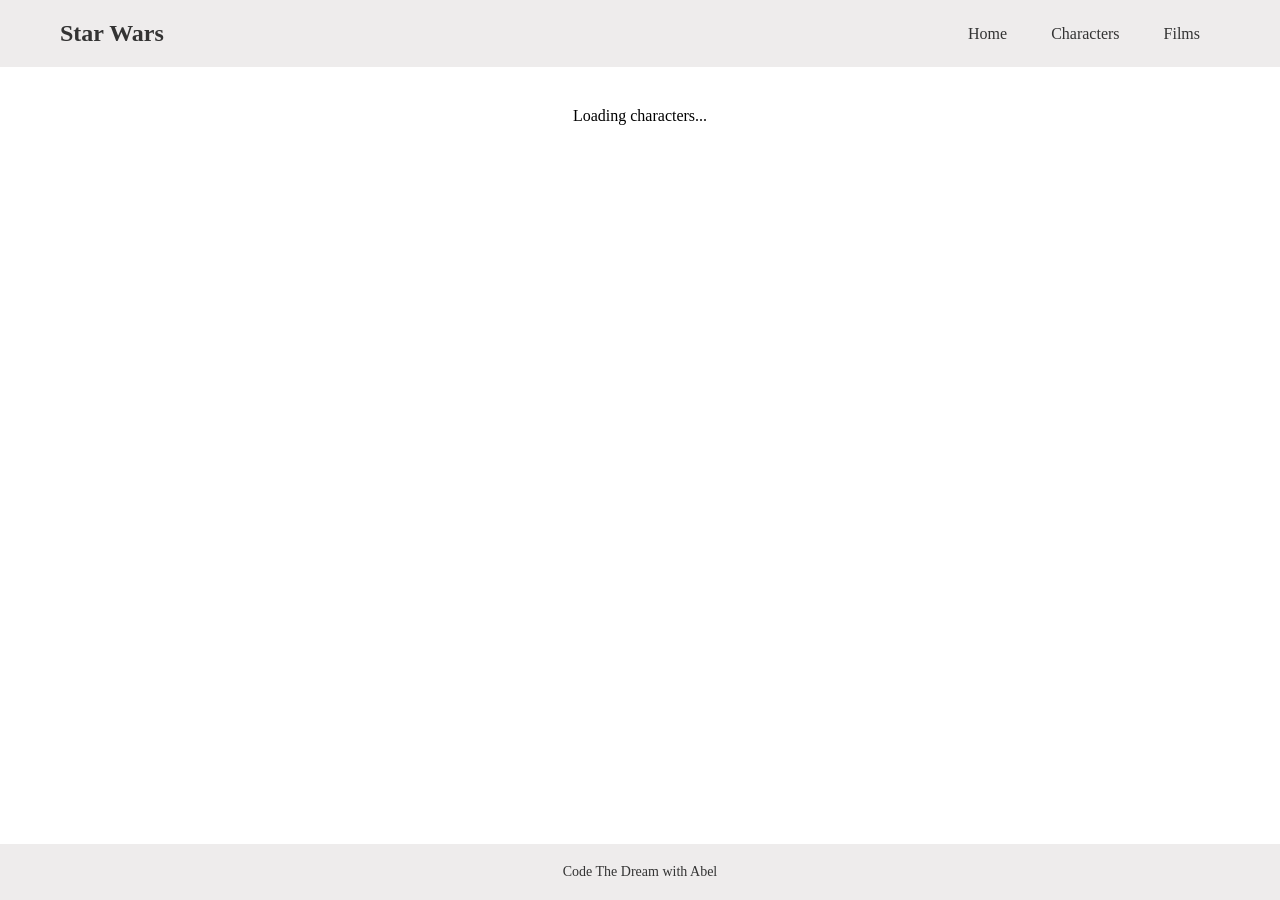
==== characters.html @ c7dcfd4e "text update on links and content text" ====
<!doctype html>
<html lang="en">
	<head>
		<meta charset="UTF-8" />
		<meta name="viewport" content="width=device-width, initial-scale=1.0" />
		<link rel="stylesheet" href="styles.css" />
		<title>Star Wars Characters</title>
		<script src="./js/people.js" defer></script>
	</head>
	<body>
		<!-- header -->
		<header>
			<nav class="wrapper">
				<h2><a href="/"> Star Wars</a></h2>
				<ul>
					<li><a href="./index.html">Home</a></li>
					<li><a href="./characters.html">Characters</a></li>
					<li><a href="./films.html">Films</a></li>
				</ul>
			</nav>
		</header>
		<!-- end of header -->

		<!-- main -->
		<main>
			<section class="wrapper">
                <div class="container">
                    <div class="cards" id="characterListDiv">
						<p id="loading">Loading characters...</p>
                    </div>
                </div>
			</section>
		</main>
        <footer>
            <div class="wrapper">
                <p>Code The Dream with Abel</p>
            </div>
	</body>
</html>
---- styles.css ----
* {
	padding: 0px;
	margin: 0px;
	box-sizing: border-box;
}

body {
	width: 100vw;
	height: 100vh;
	align-items: center;
	display: flex;
	flex-direction: column;
	justify-content: space-between;
}

.wrapper {
	max-width: 1200px;
	margin: 0 auto;
	padding: 0px 20px;
}

.container {
	width: 100%;
	height: 100%;
	padding: 20px;
}

.cards {
	display: flex;
	flex-direction: row;
	flex-wrap: wrap;
	gap: 20px;
}

@media (max-width: 768px) {
	.cards {
		flex-direction: column;
	}
}

/*
*HEADER
*/

header {
	width: 100%;
	padding: 20px 0;
	background-color: #eeecec;
	display: flex;
	align-items: center;
}

header a {
	text-decoration: none;
	color: #333;
}

nav {
	width: 100%;
	display: flex;
	justify-content: space-between;
	align-items: center;
}

ul li {
	display: inline-block;
	padding: 0px 20px;
	font-size: 18px;
	font-weight: 500;
	color: #333;
	transition: all 0.3s ease-in-out;
	text-decoration: none;
	font-size: 16px;
}

ul li :hover {
	color: #007bff;
}

@media (max-width: 768px) {
	header {
		flex-direction: column;
		row-gap: 15px;
	}
	nav {
		flex-direction: column;
	}
	ul li {
		padding: 10px 20px;
	}
}

/**
MAIN
*/

main {
	flex: 1;
	width: 100%;
	padding: 20px 0;
}

/*
*FOOTER
*/
footer {
	width: 100%;
	padding: 20px 0;
	background-color: #eeecec;
	text-align: center;
	font-size: 14px;
	color: #333;
}

/*
INDEX
*/

.link-cards {
	width: 45%;
	min-height: 150px;
	border-radius: 10px;
	border: 1px solid #ccc;
	padding: 10px;
	background-color: chocolate;
}

.link-cards a {
	width: 100%;
	height: 100%;
	text-decoration: none;
}

.link-cards a div {
	width: 100%;
	height: 100%;
	display: flex;
	justify-content: end;
	align-items: end;
}

.link-cards a:hover h2 {
	color: #007bff;
}

/*
* PEOPLE (STARWAR CHARACTER PROFILE)
*/

#characterListDiv {
	justify-content: center;
}

.character-cards {
	width: 45%;
	min-height: 150px;
	border-radius: 10px;
	border: 1px solid #ccc;
	display: flex;
	padding: 20px 10px;
	justify-content: center;
	flex-direction: column;
	row-gap: 10px;
}

.character-cards ul {
	display: flex;
	flex-direction: column;
	row-gap: 10px;
}

.character-cards ul li {
	padding: 0px;
}

/*
*FILMS
*/

.film-cards {
	width: 100%;
	border-radius: 10px;
	border: 1px solid #ccc;
	display: flex;
	flex-direction: column;
	padding: 20px 10px;
	row-gap: 10px;
	margin: 10px 0px;
}

/*
*Extra Mobile Styles
*/

@media (max-width: 768px) {
	.link-cards,
	.character-cards {
		width: 100%;
	}
}
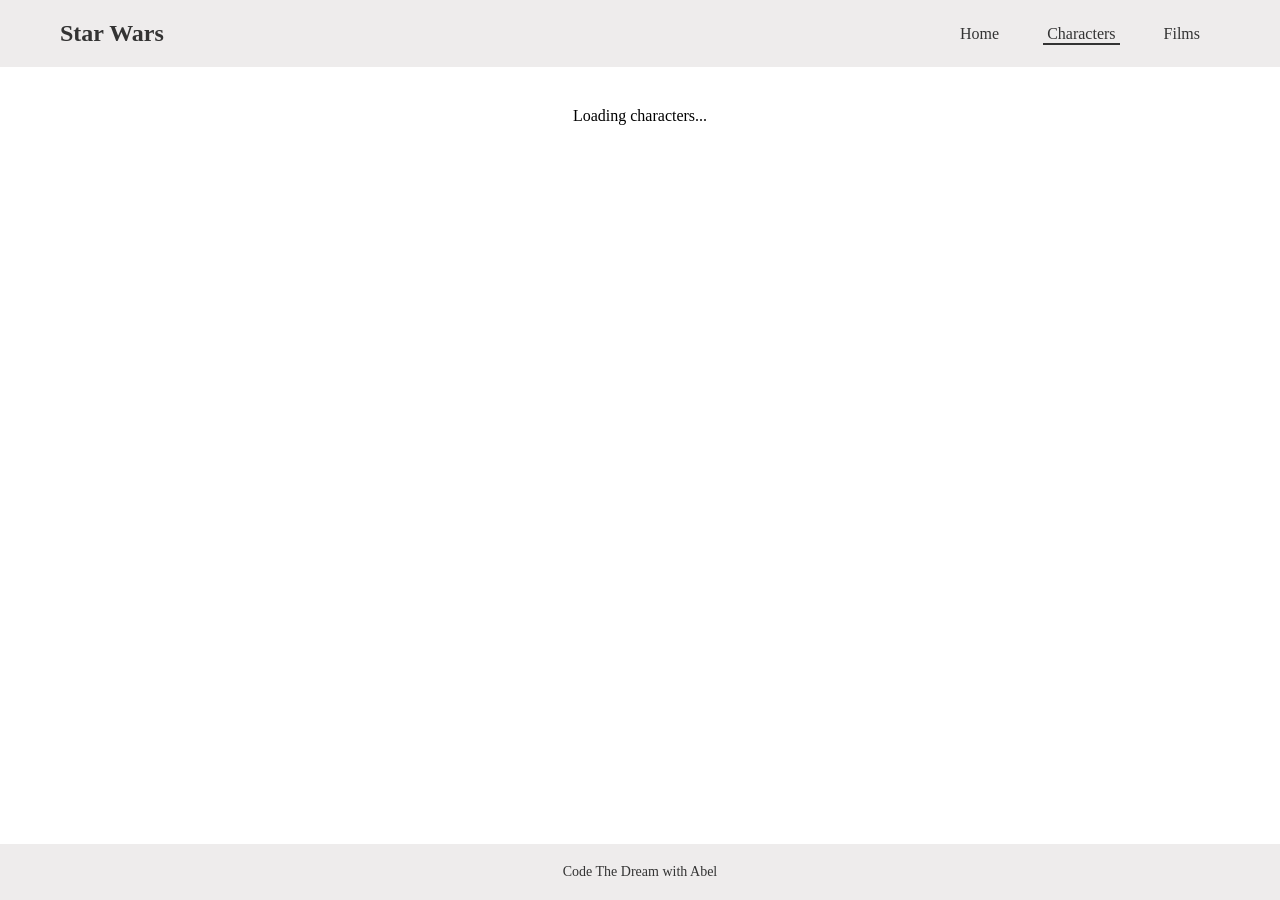
==== commit e63b7768: "add style rule for active link and update the hover color and navbar design" ====
--- a/characters.html
+++ b/characters.html
@@ -14,7 +14,7 @@
 				<h2><a href="/"> Star Wars</a></h2>
 				<ul>
 					<li><a href="./index.html">Home</a></li>
-					<li><a href="./characters.html">Characters</a></li>
+					<li><a class='active' href="./characters.html">Characters</a></li>
 					<li><a href="./films.html">Films</a></li>
 				</ul>
 			</nav>
--- a/styles.css
+++ b/styles.css
@@ -60,6 +60,12 @@
 	display: flex;
 	justify-content: space-between;
 	align-items: center;
+}
+
+nav .active {
+	border-bottom: 1px solid #333;
+	border-width: 2px;
+	padding: 1px 4px;
 }
 
 ul li {
@@ -75,6 +81,7 @@
 
 ul li :hover {
 	color: #007bff;
+	border-color: #007bff;
 }
 
 @media (max-width: 768px) {
@@ -122,13 +129,30 @@
 	border-radius: 10px;
 	border: 1px solid #ccc;
 	padding: 10px;
-	background-color: chocolate;
+	background: #833ab4;
+	background: linear-gradient(
+		90deg,
+		rgba(131, 58, 180, 1) 0%,
+		rgba(54, 44, 44, 1) 50%,
+		rgba(38, 25, 4, 1) 100%
+	);
+}
+
+.link-cards:last-child {
+	background: #b4773a;
+	background: linear-gradient(
+		90deg,
+		rgba(180, 119, 58, 1) 0%,
+		rgba(44, 54, 46, 1) 50%,
+		rgba(28, 19, 8, 1) 100%
+	);
 }
 
 .link-cards a {
 	width: 100%;
 	height: 100%;
 	text-decoration: none;
+	color: #fff;
 }
 
 .link-cards a div {
@@ -140,7 +164,7 @@
 }
 
 .link-cards a:hover h2 {
-	color: #007bff;
+	color: #d9e252;
 }
 
 /*
@@ -197,4 +221,12 @@
 	.character-cards {
 		width: 100%;
 	}
-}
+
+	body {
+		height: auto;
+	}
+
+	main {
+		flex: auto;
+	}
+}
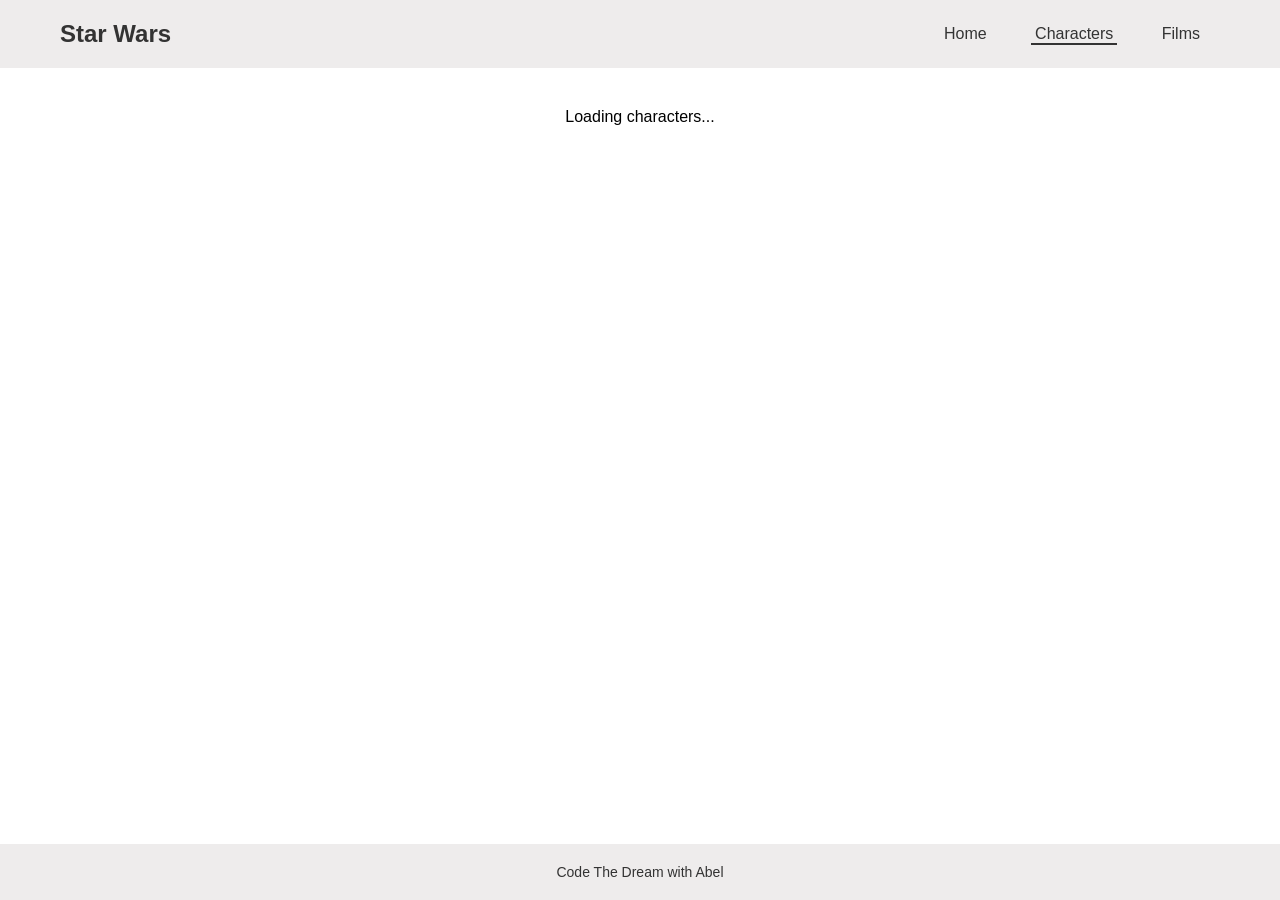
==== commit 25f5c8b0: "updated the js file path" ====
--- a/characters.html
+++ b/characters.html
@@ -5,7 +5,7 @@
 		<meta name="viewport" content="width=device-width, initial-scale=1.0" />
 		<link rel="stylesheet" href="styles.css" />
 		<title>Star Wars Characters</title>
-		<script src="./js/people.js" defer></script>
+		<script src="./js/characters.js" defer></script>
 	</head>
 	<body>
 		<!-- header -->
--- a/styles.css
+++ b/styles.css
@@ -1,7 +1,11 @@
+/* google font */
+@import url("https://fonts.googleapis.com/css2?family=Lato&family=Miranda+Sans:ital,wght@0,500;1,500&display=swap");
+
 * {
 	padding: 0px;
 	margin: 0px;
 	box-sizing: border-box;
+	font-family: "Miranda Sans", sans-serif;
 }
 
 body {
@@ -48,6 +52,7 @@
 	background-color: #eeecec;
 	display: flex;
 	align-items: center;
+	font-family: "Lato", sans-serif;
 }
 
 header a {
